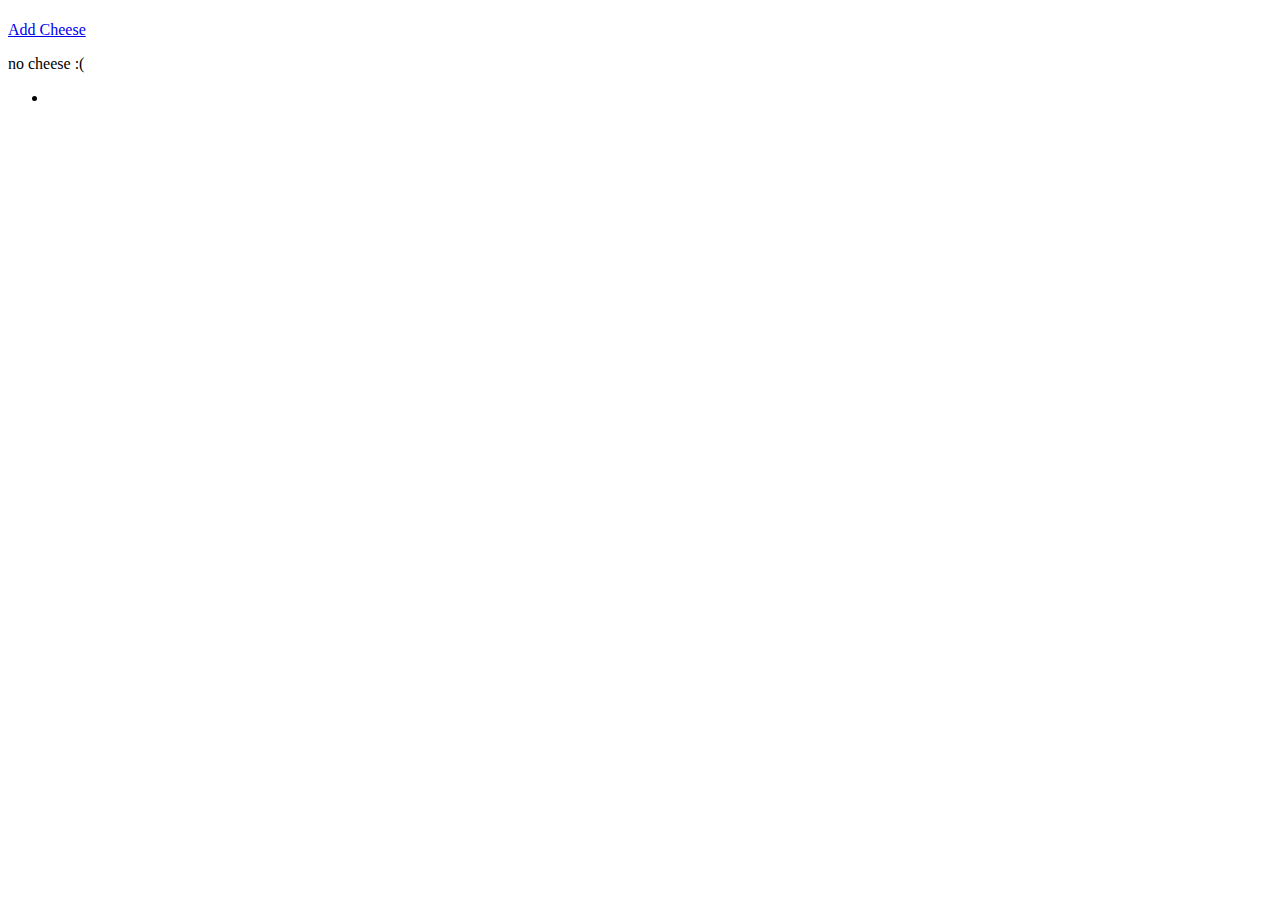
==== src/main/resources/templates/cheese/index.html @ 6ef0b8bd "added user adding cheese feature" ====
<!DOCTYPE html>
<html lang="en" xmlns:th="http://www.thymeleaf.org">
<head>
    <meta charset="UTF-8" />
    <title th:text="${title}">Title</title>
</head>
<body>
    <h1 th:text="${title}"></h1>

    <a href="/cheese/add">Add Cheese</a>
    <p th:unless="${cheeses} and ${cheeses.size()}">no cheese :(</p>


<ul>
    <li th:each="cheese : ${cheeses}" th:text="${cheese}"></li>
</ul>
</body>
</html>
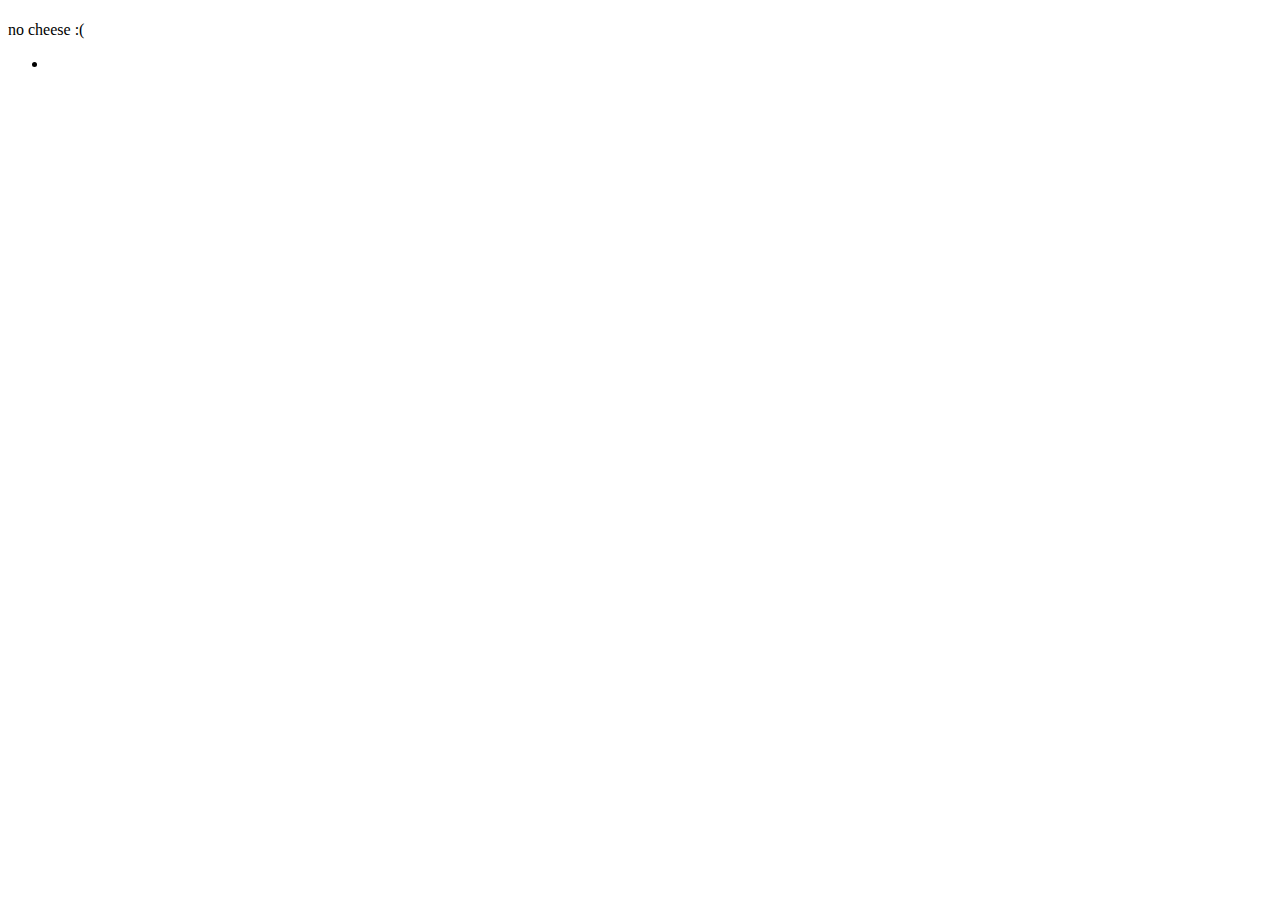
==== commit 4d550e62: "added stylesheet and fragment.html" ====
--- a/src/main/resources/templates/cheese/index.html
+++ b/src/main/resources/templates/cheese/index.html
@@ -1,13 +1,12 @@
 <!DOCTYPE html>
 <html lang="en" xmlns:th="http://www.thymeleaf.org">
-<head>
-    <meta charset="UTF-8" />
-    <title th:text="${title}">Title</title>
+<head th:replace="fragments :: head">
+
 </head>
 <body>
     <h1 th:text="${title}"></h1>
 
-    <a href="/cheese/add">Add Cheese</a>
+    <nav th:replace="fragments :: navigation"></nav>
     <p th:unless="${cheeses} and ${cheeses.size()}">no cheese :(</p>
 
 
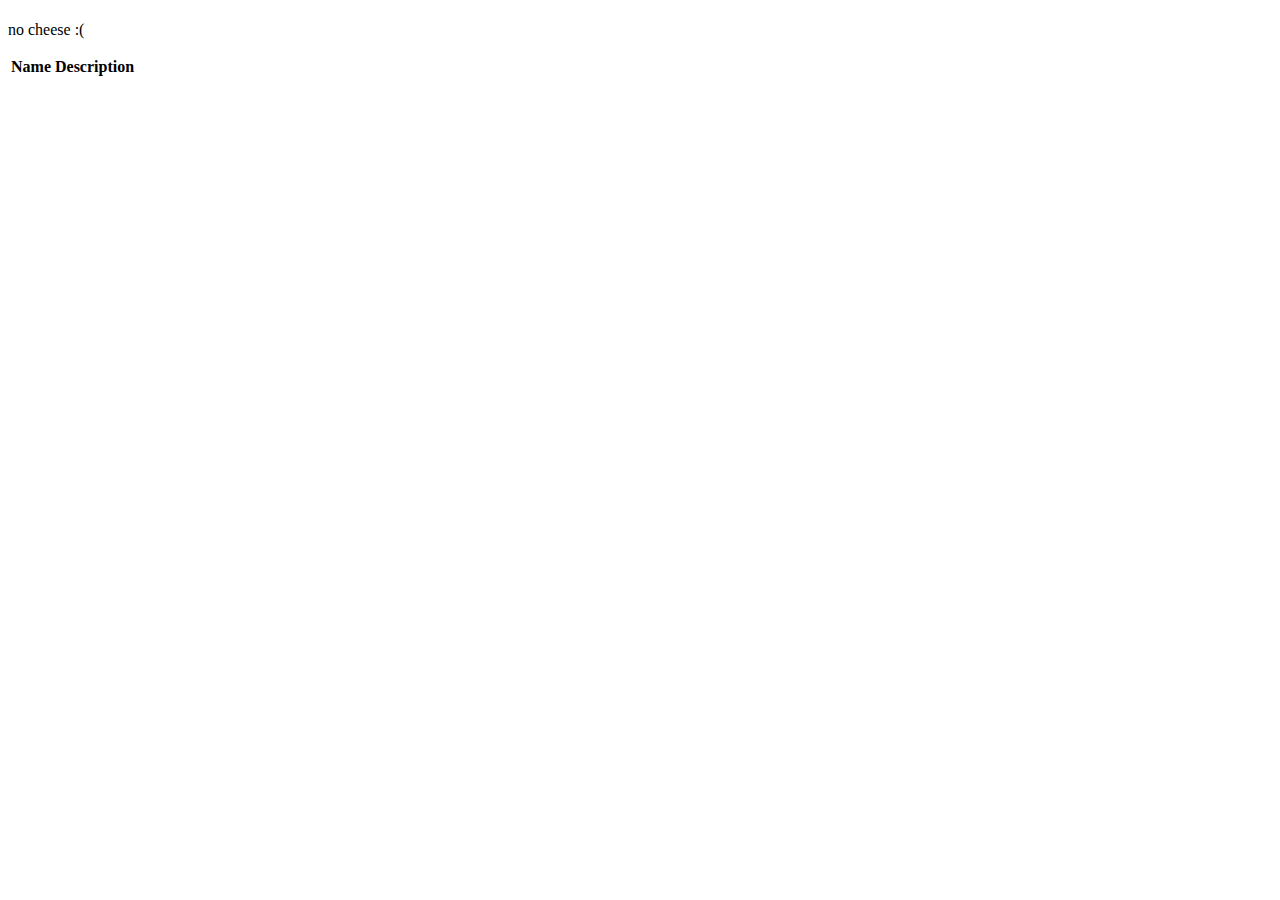
==== commit e357b8f4: "added remove handler and bootstrap styling" ====
--- a/src/main/resources/templates/cheese/index.html
+++ b/src/main/resources/templates/cheese/index.html
@@ -3,15 +3,27 @@
 <head th:replace="fragments :: head">
 
 </head>
-<body>
+<body class="container body-content">
     <h1 th:text="${title}"></h1>
 
     <nav th:replace="fragments :: navigation"></nav>
     <p th:unless="${cheeses} and ${cheeses.size()}">no cheese :(</p>
 
 
-<ul>
-    <li th:each="cheese : ${cheeses}" th:text="${cheese}"></li>
-</ul>
+    <table class="table">
+
+        <tr>
+            <th>Name</th>
+            <th>Description</th>
+        </tr>
+
+        <tr th:each="cheese : ${cheeses}">
+            <td th:text="${cheese.key}"></td>
+            <td th:text="${cheese.value}"></td>
+        </tr>
+
+    </table>
+
+
 </body>
 </html>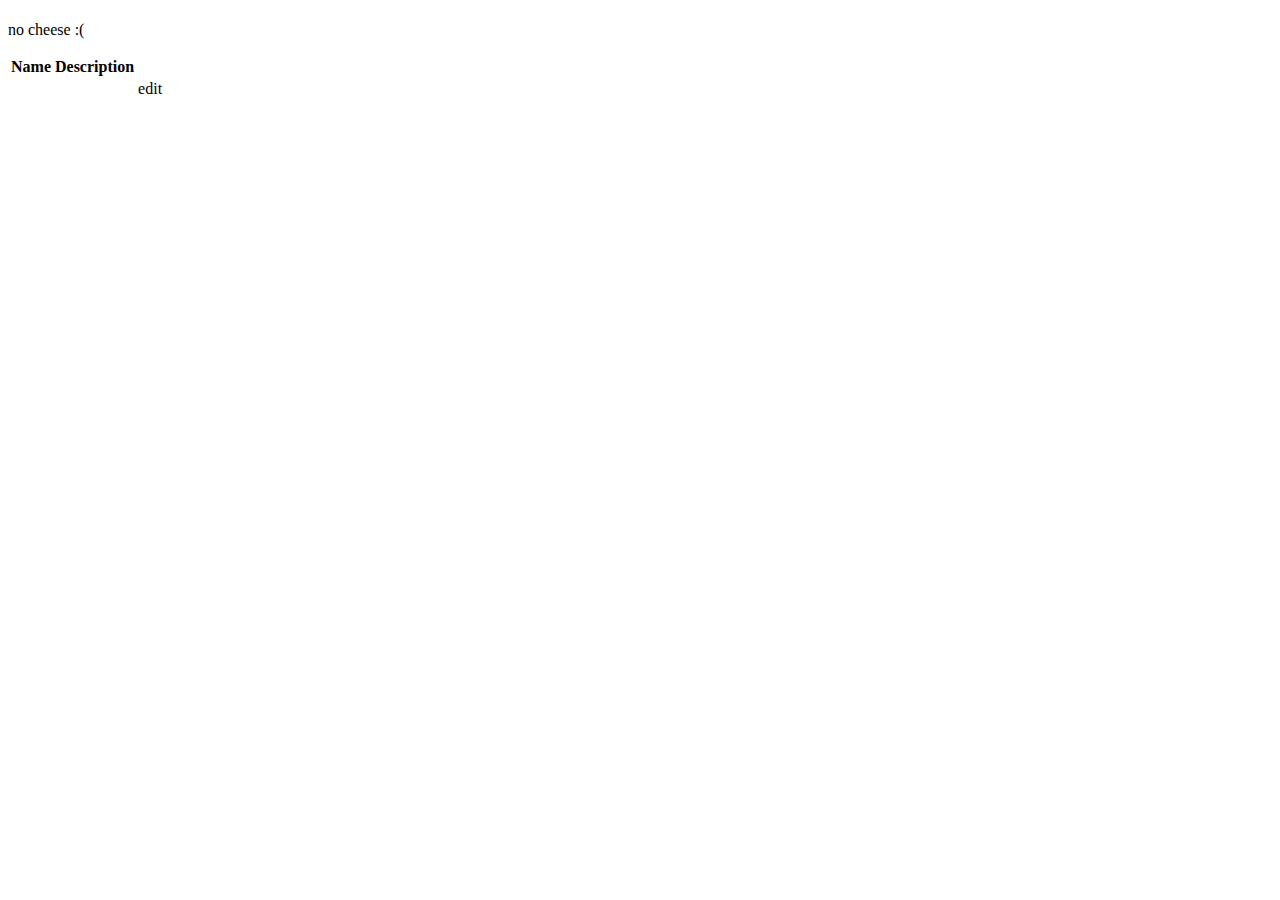
==== commit 0e3d75ca: "added edit links to existing cheeses, still to write post handler" ====
--- a/src/main/resources/templates/cheese/index.html
+++ b/src/main/resources/templates/cheese/index.html
@@ -18,8 +18,9 @@
         </tr>
 
         <tr th:each="cheese : ${cheeses}">
-            <td th:text="${cheese.key}"></td>
-            <td th:text="${cheese.value}"></td>
+            <td th:text="${cheese.name}"></td>
+            <td th:text="${cheese.description}"></td>
+            <td><a th:href="@{'/cheese/edit/' + ${cheese.cheeseId}}">edit</a></td>
         </tr>
 
     </table>
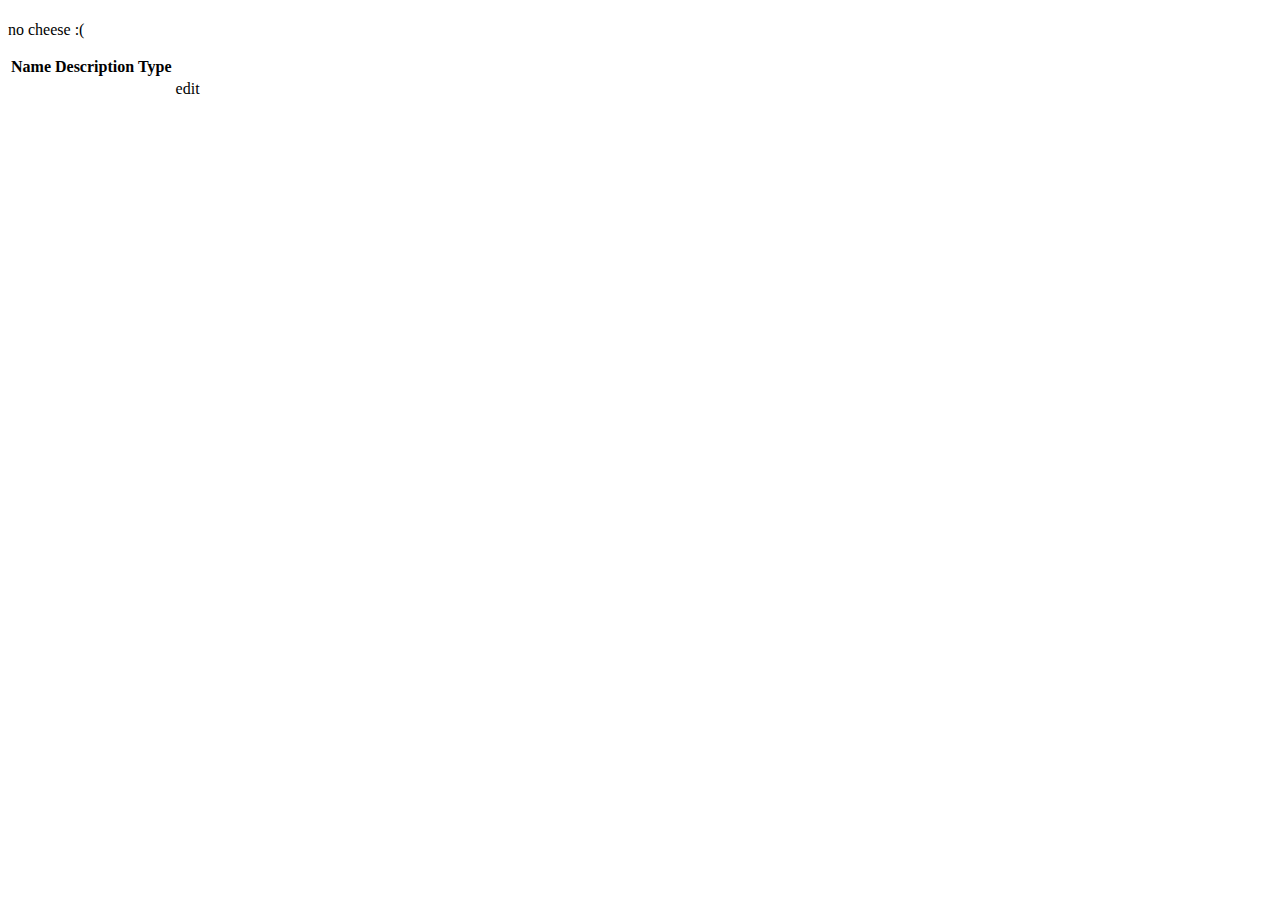
==== commit b2a2b469: "added model to handler cheesecontroller add" ====
--- a/src/main/resources/templates/cheese/index.html
+++ b/src/main/resources/templates/cheese/index.html
@@ -15,11 +15,13 @@
         <tr>
             <th>Name</th>
             <th>Description</th>
+            <th>Type</th>
         </tr>
 
         <tr th:each="cheese : ${cheeses}">
             <td th:text="${cheese.name}"></td>
             <td th:text="${cheese.description}"></td>
+            <td th:text="${cheese.type}"></td>
             <td><a th:href="@{'/cheese/edit/' + ${cheese.cheeseId}}">edit</a></td>
         </tr>
 
